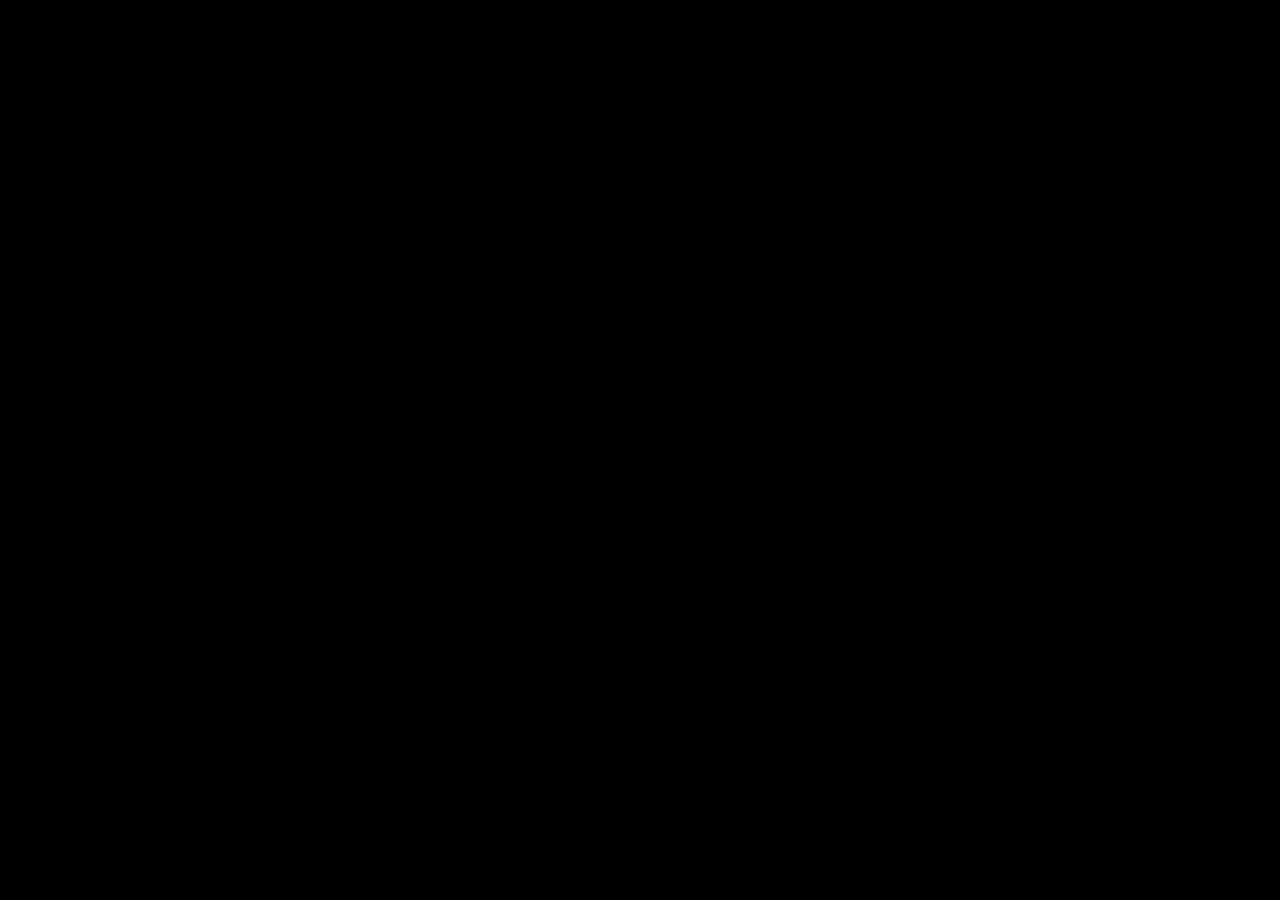
==== index.html @ 806404d6 "work" ====
<!DOCTYPE html>
<html>
	<head>
		<title>T1236</title>
		<link rel='stylesheet' href='css/main.css' type='text/css' media='screen'>
		<meta charset='UTF-8'>
		<meta name='viewport' content='width=600, user-scalable=no, maximum-scale=1, minimum-scale=1'>
		
		<script type='application/javascript' src='js/qqengine/Main/Main.js'></script>
		<script type='application/javascript' src='js/qqengine/Debug/Debug.js'></script>
		<script type='application/javascript' src='js/qqengine/Camera/Camera.js'></script>
		<script type='application/javascript' src='js/qqengine/Canvas/Canvas.js'></script>
		<script type='application/javascript' src='js/qqengine/FpsCounter/FpsCounter.js'></script>
		<script type='application/javascript' src='js/qqengine/ImgManager/ImgManager.js'></script>
		<script type='application/javascript' src='js/qqengine/Math/Math.js'></script>
		<script type='application/javascript' src='js/qqengine/Storage/Storage.js'></script>
		<script type='application/javascript' src='js/qqengine/Matrix/Matrix.js'></script>
		<script type='application/javascript' src='js/qqengine/Mouse/Mouse.js'></script>
		<script type='application/javascript' src='js/qqengine/Subject/Subject.js'></script>
		<script type='application/javascript' src='js/qqengine/Text/Text.js'></script>
		<script type='application/javascript' src='js/qqengine/Sprite/Sprite.js'></script>
		<script type='application/javascript' src='js/qqengine/Time/Time.js'></script>
		<script type='application/javascript' src='js/qqengine/Touch/Touch.js'></script>
		<script type='application/javascript' src='js/qqengine/World/World.js'></script>
		<script type='application/javascript' src='js/qqengine/Application/Application.js'></script>
		<script type='application/javascript' src='js/qqengine/Seizures/Seizures.js'></script>
		<script type='application/javascript' src='js/qqengine/Seizures/SeizureBase.js'></script>
		<script type='application/javascript' src='js/qqengine/Seizures/Loading.js'></script>
		
		<script type='application/javascript' src='js/seizures/Main/Main.js'></script>
		
		<script type='application/javascript' src='js/main.js'></script>
	</head>
	<body>
	</body>
</html>
---- css/main.css ----
@font-face {
	font-family: Ken;
	src:         url("../fonts/KenVectorBold.ttf");
}

@font-face {
	font-family: KenFuture;
	src:         url("../fonts/KenVectorFuture.ttf");
}

body {
	background-color: #000000;
}
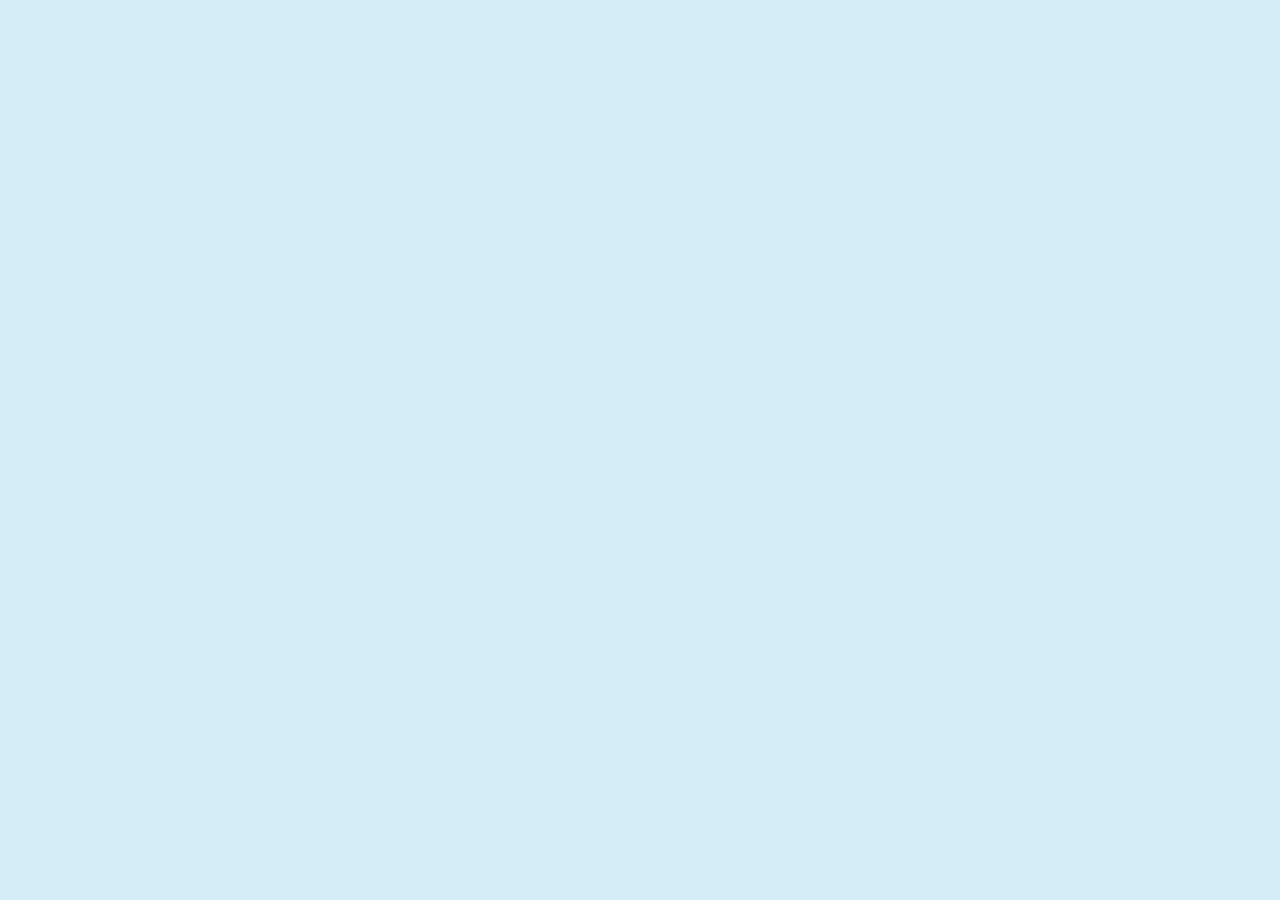
==== commit 5b663335: "work" ====
--- a/index.html
+++ b/index.html
@@ -5,31 +5,48 @@
 		<link rel='stylesheet' href='css/main.css' type='text/css' media='screen'>
 		<meta charset='UTF-8'>
 		<meta name='viewport' content='width=600, user-scalable=no, maximum-scale=1, minimum-scale=1'>
-		
-		<script type='application/javascript' src='js/qqengine/Main/Main.js'></script>
-		<script type='application/javascript' src='js/qqengine/Debug/Debug.js'></script>
-		<script type='application/javascript' src='js/qqengine/Camera/Camera.js'></script>
-		<script type='application/javascript' src='js/qqengine/Canvas/Canvas.js'></script>
-		<script type='application/javascript' src='js/qqengine/FpsCounter/FpsCounter.js'></script>
-		<script type='application/javascript' src='js/qqengine/ImgManager/ImgManager.js'></script>
-		<script type='application/javascript' src='js/qqengine/Math/Math.js'></script>
-		<script type='application/javascript' src='js/qqengine/Storage/Storage.js'></script>
-		<script type='application/javascript' src='js/qqengine/Matrix/Matrix.js'></script>
-		<script type='application/javascript' src='js/qqengine/Mouse/Mouse.js'></script>
-		<script type='application/javascript' src='js/qqengine/Subject/Subject.js'></script>
-		<script type='application/javascript' src='js/qqengine/Text/Text.js'></script>
-		<script type='application/javascript' src='js/qqengine/Sprite/Sprite.js'></script>
-		<script type='application/javascript' src='js/qqengine/Time/Time.js'></script>
-		<script type='application/javascript' src='js/qqengine/Touch/Touch.js'></script>
-		<script type='application/javascript' src='js/qqengine/World/World.js'></script>
-		<script type='application/javascript' src='js/qqengine/Application/Application.js'></script>
-		<script type='application/javascript' src='js/qqengine/Seizures/Seizures.js'></script>
-		<script type='application/javascript' src='js/qqengine/Seizures/SeizureBase.js'></script>
-		<script type='application/javascript' src='js/qqengine/Seizures/Loading.js'></script>
-		
-		<script type='application/javascript' src='js/seizures/Main/Main.js'></script>
-		
-		<script type='application/javascript' src='js/main.js'></script>
+		<!-- scripts -->
+			<script type='application/javascript' src='js/qqengine/Main/Main.js'></script>
+			<script type='application/javascript' src='js/qqengine/Application/Application.js'></script>
+			<script type='application/javascript' src='js/qqengine/Camera/Camera.js'></script>
+			<script type='application/javascript' src='js/qqengine/Canvas/Canvas.js'></script>
+			<script type='application/javascript' src='js/qqengine/Debug/Debug.js'></script>
+			<script type='application/javascript' src='js/qqengine/FpsCounter/FpsCounter.js'></script>
+			<script type='application/javascript' src='js/qqengine/ImgManager/ImgManager.js'></script>
+			<script type='application/javascript' src='js/qqengine/Includer/Includer.js'></script>
+			<script type='application/javascript' src='js/qqengine/Math/Math.js'></script>
+			<script type='application/javascript' src='js/qqengine/Matrix/Matrix.js'></script>
+			<script type='application/javascript' src='js/qqengine/Mouse/Mouse.js'></script>
+			<script type='application/javascript' src='js/qqengine/Seizures/Seizures.js'></script>
+			<script type='application/javascript' src='js/qqengine/Seizures/SeizureBase.js'></script>
+			<script type='application/javascript' src='js/qqengine/Seizures/Loading.js'></script>
+			<script type='application/javascript' src='js/qqengine/Sprite/Sprite.js'></script>
+			<script type='application/javascript' src='js/qqengine/Storage/Storage.js'></script>
+			<script type='application/javascript' src='js/qqengine/Subject/SubjectBase.js'></script>
+			<script type='application/javascript' src='js/qqengine/Subject/SubjectPhysicsMix.js'></script>
+			<script type='application/javascript' src='js/qqengine/Subject/SubjectSpriteMix.js'></script>
+			<script type='application/javascript' src='js/qqengine/Subject/SubjectPhysics.js'></script>
+			<script type='application/javascript' src='js/qqengine/Subject/Subject.js'></script>
+			<script type='application/javascript' src='js/qqengine/Text/Text.js'></script>
+			<script type='application/javascript' src='js/qqengine/Time/Time.js'></script>
+			<script type='application/javascript' src='js/qqengine/Touch/Touch.js'></script>
+			<script type='application/javascript' src='js/qqengine/Value/Value.js'></script>
+			<script type='application/javascript' src='js/qqengine/Value/XY.js'></script>
+			<script type='application/javascript' src='js/qqengine/World/World.js'></script>
+			<script type='application/javascript' src='js/qqengine/PhysicsWorld/PhysicsWorld.js'></script>
+			<script type='application/javascript' src='js/seizures/EndLevel/EndLevel.js'></script>
+			<script type='application/javascript' src='js/seizures/Info/CheckBox.js'></script>
+			<script type='application/javascript' src='js/seizures/Info/Info.js'></script>
+			<script type='application/javascript' src='js/seizures/Main/Main.js'></script>
+			<script type='application/javascript' src='js/seizures/Main/ActionBase.js'></script>
+			<script type='application/javascript' src='js/seizures/Main/ActionDisapear.js'></script>
+			<script type='application/javascript' src='js/seizures/Main/ActionMove.js'></script>
+			<script type='application/javascript' src='js/seizures/Main/Block.js'></script>
+			<script type='application/javascript' src='js/seizures/Main/Field.js'></script>
+			<script type='application/javascript' src='js/seizures/Main/Score.js'></script>
+			<script type='application/javascript' src='js/seizures/Main/TopScore.js'></script>
+			<script type='application/javascript' src='js/main.js'></script>
+		<!-- /scripts -->
 	</head>
 	<body>
 	</body>
--- a/css/main.css
+++ b/css/main.css
@@ -9,5 +9,5 @@
 }
 
 body {
-	background-color: #000000;
+	background-color: #d5edf7;
 }
